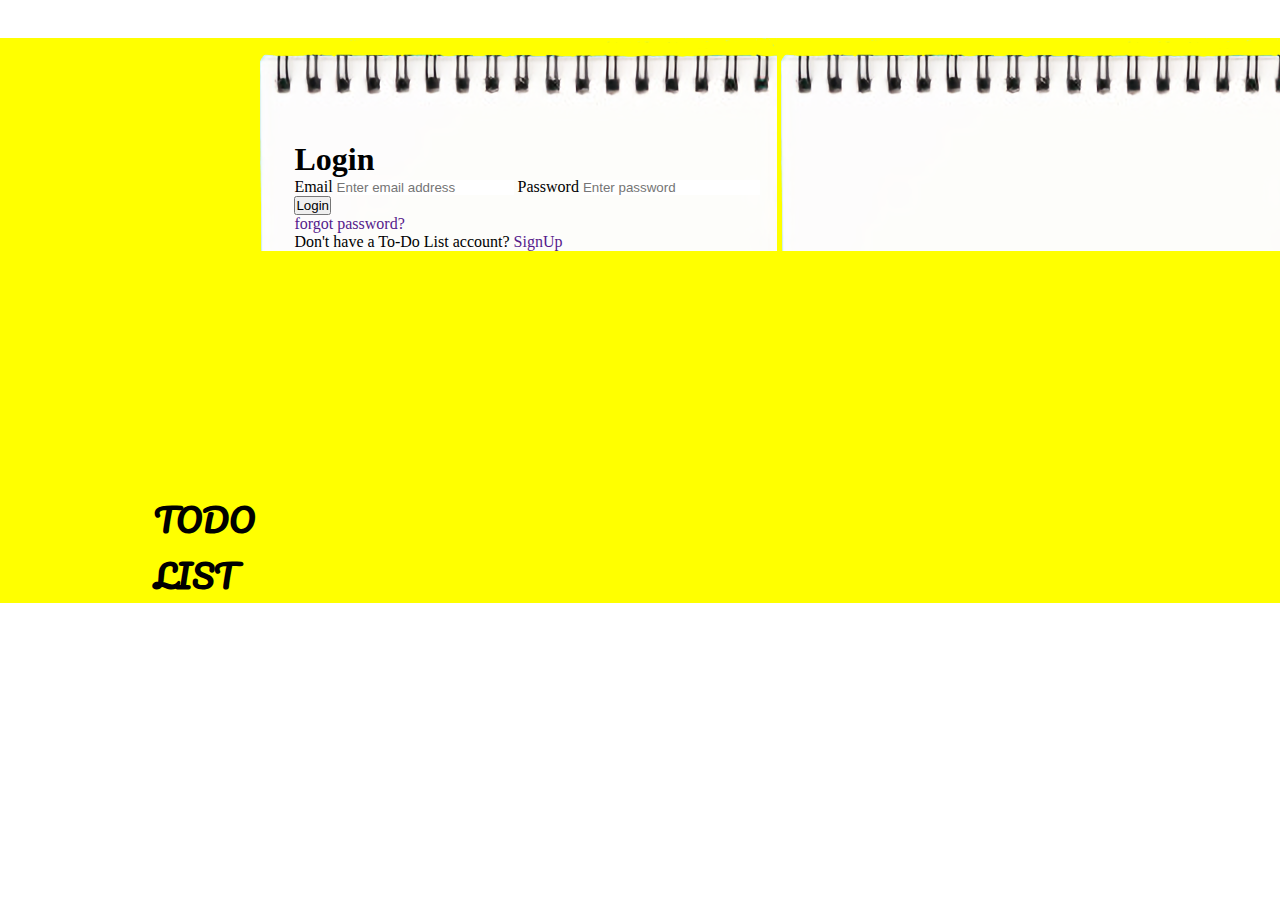
==== index.html @ 59f4e27d "commit" ====
<!DOCTYPE html>
<html lang="en">

<head>
    <!-- Required meta tags -->
    <meta charset="utf-8" />
    <meta name="viewport" content="width=device-width, initial-scale=1" />

    <!-- Bootstrap CSS -->
    <link href="https://cdn.jsdelivr.net/npm/bootstrap@5.0.2/dist/css/bootstrap.min.css" rel="stylesheet"
        integrity="sha384-EVSTQN3/azprG1Anm3QDgpJLIm9Nao0Yz1ztcQTwFspd3yD65VohhpuuCOmLASjC" crossorigin="anonymous" />
    <link rel="preconnect" href="https://fonts.googleapis.com" />
    <link rel="preconnect" href="https://fonts.gstatic.com" crossorigin />
    <link href="https://fonts.googleapis.com/css2?family=Pacifico&display=swap" rel="stylesheet" />

    <link rel="stylesheet" href="login.css" />
</head>

<body>
    <section class="bgSection">
        <!-- form start -->
        <div class="container-fluid rounded" style="background-color: yellow">
            <div class="row">
                <div class="col-md-4 col-sm-8 form-div shadow vh-100" style="background-image: url(images/notepad.png)">
                    <h1 class="text-center">Login</h1>
                    <form id="todo" action="">
                        <label for="" class="form-label">Email</label>
                        <input type="text" placeholder="Enter email address" id="email"
                            class="form-control shadow-sm mb-1" />
                        <label for="" class="form-label">Password</label>
                        <input type="password" name="" id="password" class="form-control shadow-sm mb-3"
                            placeholder="Enter password" />
                        <div class="d-grid">
                            <button class="btn btn-primary mb-4" id="submit" onclick="login(redirect)">
                                Login
                            </button>
                        </div>
                        <a href="" class="small text-muted">forgot password?</a>
                        <p class="mb-5">
                            Don't have a To-Do List account?
                            <a href="" class="text-dark"> SignUp</a>
                        </p>
                    </form>
                    <img src="images/img.png" alt="" class="img" />
                </div>

               <!-- form end -->
               <!-- logo start-->

                <div class="col-md-3 col-sm-2 text-center to-do-div shadow"
                    style="background-image: url(images/pen.png); background-repeat: no-repeat">
                    <div class="text-dark shadow todo-head">
                        <h1 class="shadow">TODO</h1>
                        <h1>LIST</h1>
                    </div>
                </div>

               <!-- logo end  -->

            </div>
        </div>
    </section>
    <script src="todoList.js"></script>
</body>

</html>
---- login.css ----
* {
    margin: 0;
    padding: 0;
}

.form-div {

    padding-top: 8%;
    margin-top: 3%;
    margin-left: 20%;
    padding-left: 3%;
    padding-right: 3%;
}

.form-div h1 {
    font-family: fantasy;

}

.form-div input {
    border: none;

}

.form-div input:focus {
    background-color: yellow;
}

.form-div a {
    text-decoration: none;
}

.to-do-div {
    position: relative;
    left: 7%;
    font-family: fantasy;

}

.to-do-div h1 {
    position: relative;
    font-family: 'Pacifico',
        cursive;
}

.todo-head {
    margin-top: 15rem;
    padding-left: 4rem;

}

.img {
    display: none;
}

@media only screen and (max-width: 767px) {
    .to-do-div {
        display: none;
    }

    .form-div {

        margin: 10%;
        max-width: 80%;
        height: 30%;

    }

    .form-div h1 {
        font-family: fantasy;

        margin-top: 8%;
    }

    .img {
        display: block;
    }
}

@media only screen and (min-width: 767px) and (max-width:991px) {

    .todo-head {
        margin-top: 3rem;

    }
}
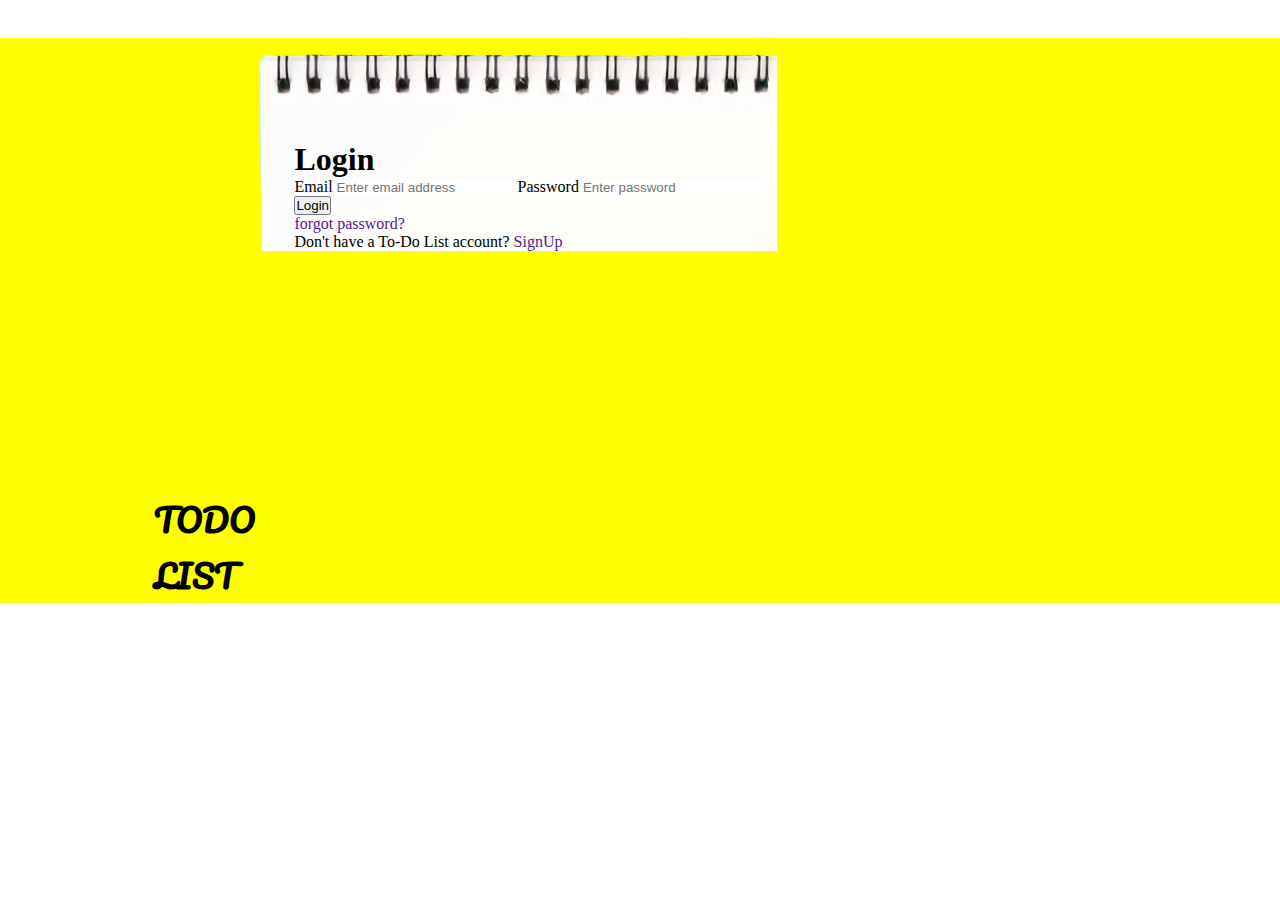
==== commit 57c4be37: "commit" ====
--- a/index.html
+++ b/index.html
@@ -21,7 +21,7 @@
         <!-- form start -->
         <div class="container-fluid rounded" style="background-color: yellow">
             <div class="row">
-                <div class="col-md-4 col-sm-8 form-div shadow vh-100" style="background-image: url(images/notepad.png)">
+                <div class="col-md-4 col-sm-8 form-div shadow vh-100" style="background-image: url(images/notepad.png); background-repeat: no-repeat">
                     <h1 class="text-center">Login</h1>
                     <form id="todo" action="">
                         <label for="" class="form-label">Email</label>
--- a/login.css
+++ b/login.css
@@ -74,6 +74,7 @@
 
     .img {
         display: block;
+        max-width: inherit;
     }
 }
 
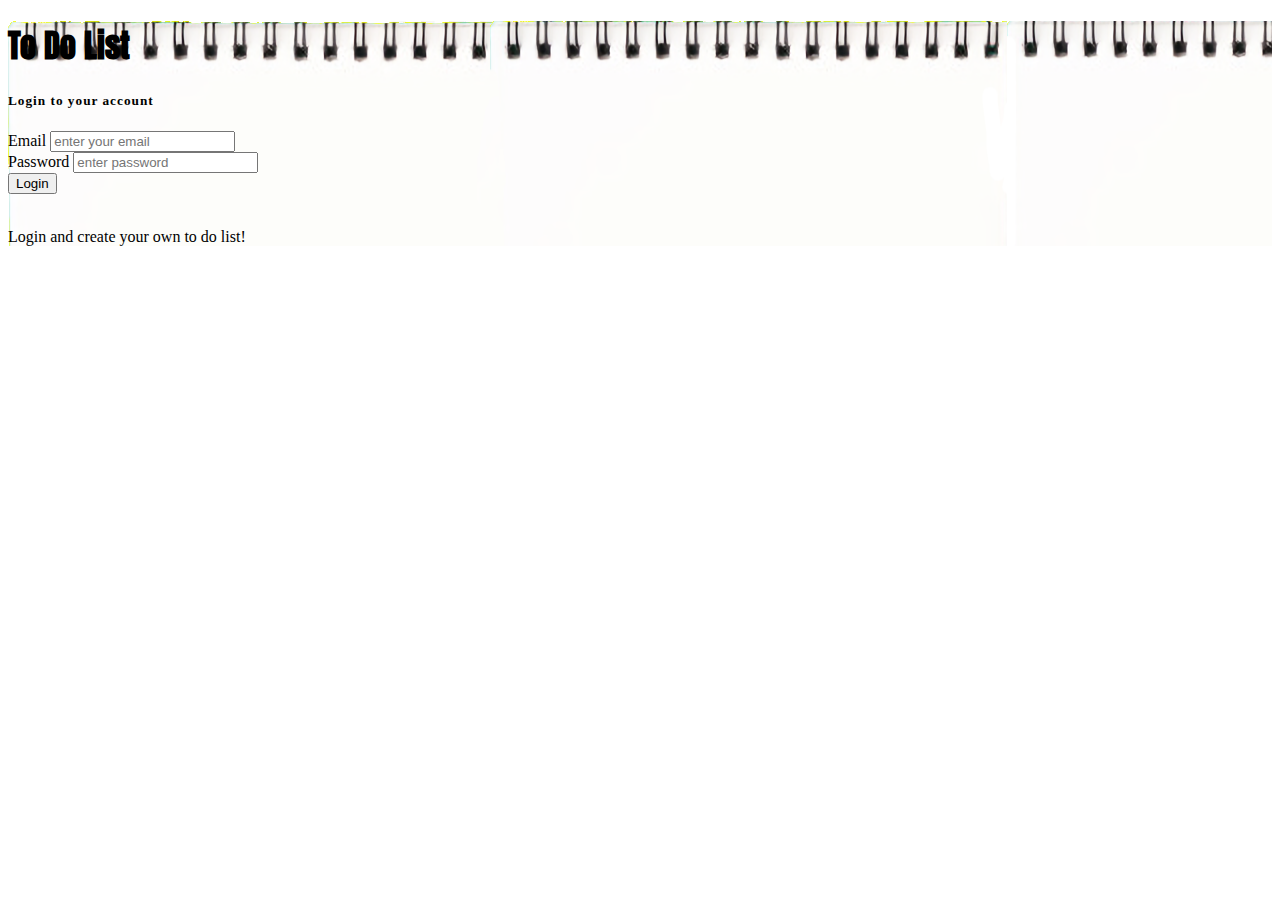
==== commit 915197a0: "commit" ====
--- a/index.html
+++ b/index.html
@@ -9,19 +9,19 @@
     <!-- Bootstrap CSS -->
     <link href="https://cdn.jsdelivr.net/npm/bootstrap@5.0.2/dist/css/bootstrap.min.css" rel="stylesheet"
         integrity="sha384-EVSTQN3/azprG1Anm3QDgpJLIm9Nao0Yz1ztcQTwFspd3yD65VohhpuuCOmLASjC" crossorigin="anonymous" />
-    <link rel="preconnect" href="https://fonts.googleapis.com" />
-    <link rel="preconnect" href="https://fonts.gstatic.com" crossorigin />
-    <link href="https://fonts.googleapis.com/css2?family=Pacifico&display=swap" rel="stylesheet" />
+   <link rel="preconnect" href="https://fonts.googleapis.com">
+<link rel="preconnect" href="https://fonts.gstatic.com" crossorigin>
+<link href="https://fonts.googleapis.com/css2?family=Anton&display=swap" rel="stylesheet">
 
     <link rel="stylesheet" href="login.css" />
 </head>
 
 <body>
-    <section class="bgSection">
-        <!-- form start -->
-        <div class="container-fluid rounded" style="background-color: yellow">
-            <div class="row">
-                <div class="col-md-4 col-sm-8 form-div shadow vh-100" style="background-image: url(images/notepad.png); background-repeat: no-repeat">
+ 
+<!--   
+        <div class="container-fluid vh-100 cont" style="background-color: yellow" >
+            <div class="row ">
+                <div class="col-md-4 col-sm-8 form-div shadow ">
                     <h1 class="text-center">Login</h1>
                     <form id="todo" action="">
                         <label for="" class="form-label">Email</label>
@@ -44,22 +44,67 @@
                     <img src="images/img.png" alt="" class="img" />
                 </div>
 
-               <!-- form end -->
-               <!-- logo start-->
-
-                <div class="col-md-3 col-sm-2 text-center to-do-div shadow"
-                    style="background-image: url(images/pen.png); background-repeat: no-repeat">
-                    <div class="text-dark shadow todo-head">
+     
+        
+                <div class="col-md-3 col-sm-2 text-center to-do-div shadow " >
+                   
+                        <div class="text-dark shadow todo-head">
                         <h1 class="shadow">TODO</h1>
                         <h1>LIST</h1>
+                
                     </div>
+                    
                 </div>
 
-               <!-- logo end  -->
+
 
             </div>
+        </div> -->
+
+
+
+        <section class="vh-100 main-sec" >
+  <div class="container py-5 h-100">
+    <div class="row d-flex justify-content-center align-items-center h-100">
+      <div class="col-10 col-md-8 col-lg-8 col-xl-5">
+        <div class="card" style="border-radius: 1rem;">
+          <div class="row  main shadow-lg">
+           
+            <div class="col-md-12 col-lg-12 d-flex align-items-center">
+              <div class="card-body p-4 p-lg-5 text-black">
+
+                 <form id="todo" action="">
+                  <h1>To Do List</h1>
+                  <h5 class="fw-normal mb-3 pb-3" style="letter-spacing: 1px;">Login to your account</h5>
+                  <div class="form-outline mb-4  fw-bold shadow">
+                       <label >Email </label>
+                    <input type="text" id="email" class="form-control form-control-lg"  placeholder="enter your email" />
+                   
+                  </div>
+
+                  <div class="form-outline mb-4 fw-bold shadow">
+                              <label>Password</label>
+                    <input type="password" id="password" class="form-control form-control-lg" placeholder="enter password" />
+            
+                  </div>
+                       <div class="d-grid">
+                      <button class="btn btn-primary mb-4" id="submit" onclick="login(redirect)">Login</button>
+                   </div>
+                    <br>
+                    
+                  <p class=" pb-lg-3 text-center" >Login and create your own to do list!</p>
+                        
+                    </form>
+
+              </div>
+            </div>
+          </div>
         </div>
-    </section>
+      </div>
+    </div>
+  </div>
+</section>
+
     <script src="todoList.js"></script>
 </body>
 
--- a/login.css
+++ b/login.css
@@ -1,87 +1,17 @@
-* {
-    margin: 0;
-    padding: 0;
+.main-sec{
+background-color: yellow;
 }
-
-.form-div {
-
-    padding-top: 8%;
-    margin-top: 3%;
-    margin-left: 20%;
-    padding-left: 3%;
-    padding-right: 3%;
-}
-
-.form-div h1 {
-    font-family: fantasy;
+.main
+{
+    background-image: url(images/notepad.png);
 
 }
-
-.form-div input {
-    border: none;
-
+form h1{
+    font-family: 'Anton',
+    sans-serif;
 }
-
-.form-div input:focus {
-    background-color: yellow;
-}
-
-.form-div a {
-    text-decoration: none;
-}
-
-.to-do-div {
-    position: relative;
-    left: 7%;
-    font-family: fantasy;
-
-}
-
-.to-do-div h1 {
-    position: relative;
-    font-family: 'Pacifico',
-        cursive;
-}
-
-.todo-head {
-    margin-top: 15rem;
-    padding-left: 4rem;
-
-}
-
-.img {
-    display: none;
-}
-
-@media only screen and (max-width: 767px) {
-    .to-do-div {
-        display: none;
-    }
-
-    .form-div {
-
-        margin: 10%;
-        max-width: 80%;
-        height: 30%;
-
-    }
-
-    .form-div h1 {
-        font-family: fantasy;
-
-        margin-top: 8%;
-    }
-
-    .img {
-        display: block;
-        max-width: inherit;
-    }
-}
-
-@media only screen and (min-width: 767px) and (max-width:991px) {
-
-    .todo-head {
-        margin-top: 3rem;
-
-    }
+@media only screen and (max-width: 991px) {
+  form  h1 {
+       margin-top: 8%;
+   }
 }